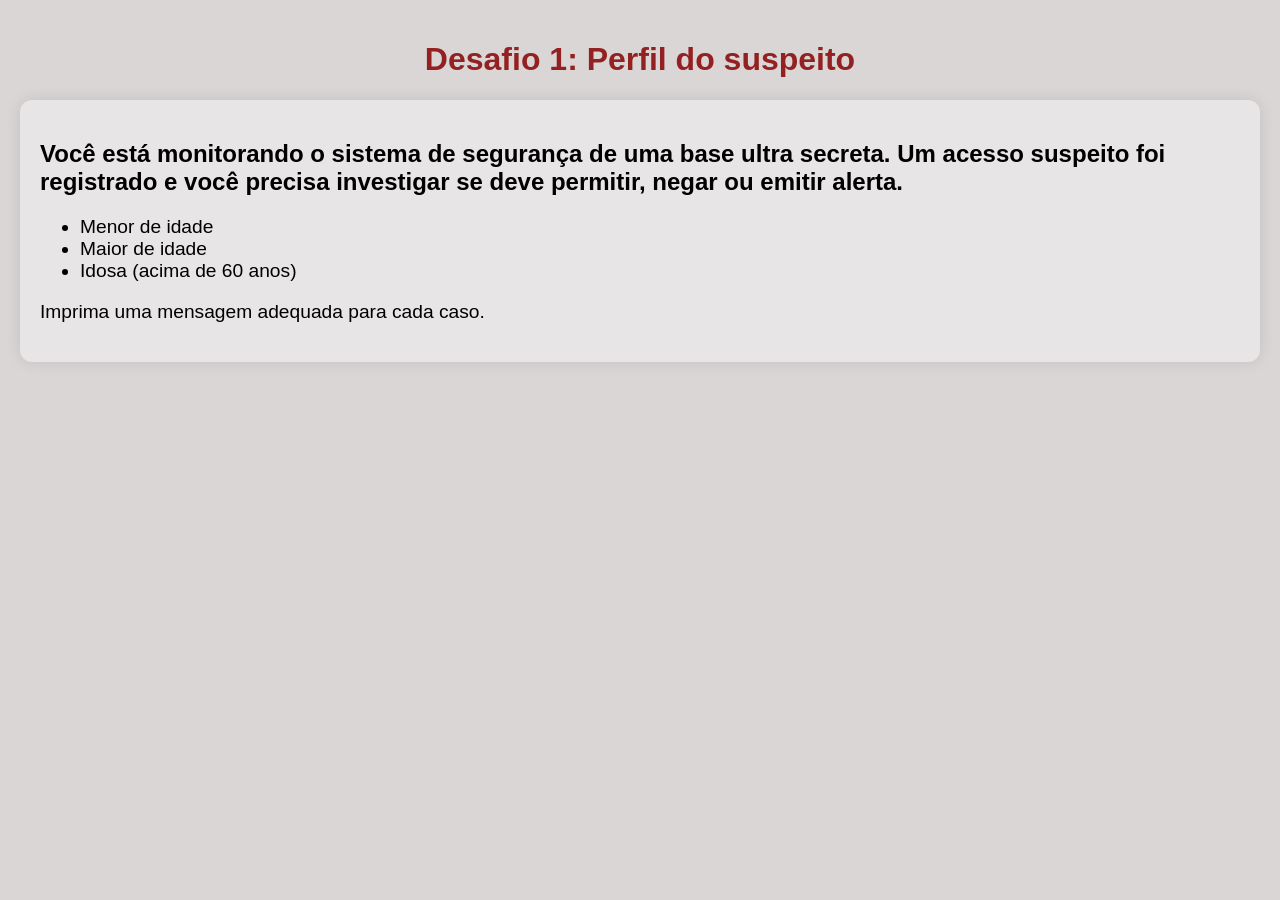
==== exercicios_extras/caso006/index.html @ 0791e9da "Desafio Perfil suspeito" ====
<!DOCTYPE html>
<html lang="pt-BR">
<head>
    <meta charset="UTF-8">
    <meta name="viewport" content="width=device-width, initial-scale=1.0">
    <title>Desafio 1: Perfil do suspeito</title>
    <link rel="stylesheet" href="index.css">
</head>
<body>
    <h1>Desafio 1: Perfil do suspeito</h1>
    <section>
        <h2>Você está monitorando o sistema de segurança de uma base ultra secreta. Um acesso suspeito foi registrado e você precisa investigar se deve permitir, negar ou emitir alerta.</h2>
        <ul>
            <li>Menor de idade</li>
            <li>Maior de idade</li>
            <li>Idosa (acima de 60 anos)</li>
        </ul>
    <p>Imprima uma mensagem adequada para cada caso.</p>
    </section>
<script src="index.js"></script>
</body>
</html>
---- exercicios_extras/caso006/index.css ----
body {
    font-family: Arial, sans-serif;
    background-color: rgba(196, 190, 190, 0.616);
    margin: 0;
    padding: 20px;
}

::selection{
    background-color: rgba(109, 88, 63, 0.705);
    color: #000000;
}

h1{
    text-align: center;
    color: rgb(148, 33, 33);
}

section {
    margin: 0 auto;
    background: rgb(231, 229, 229);
    padding: 20px;
    border-radius: 12px;
    box-shadow: 0 0 15px rgba(0,0,0,0.1);
}

p, ul{
    font-size: 1.2rem;
}
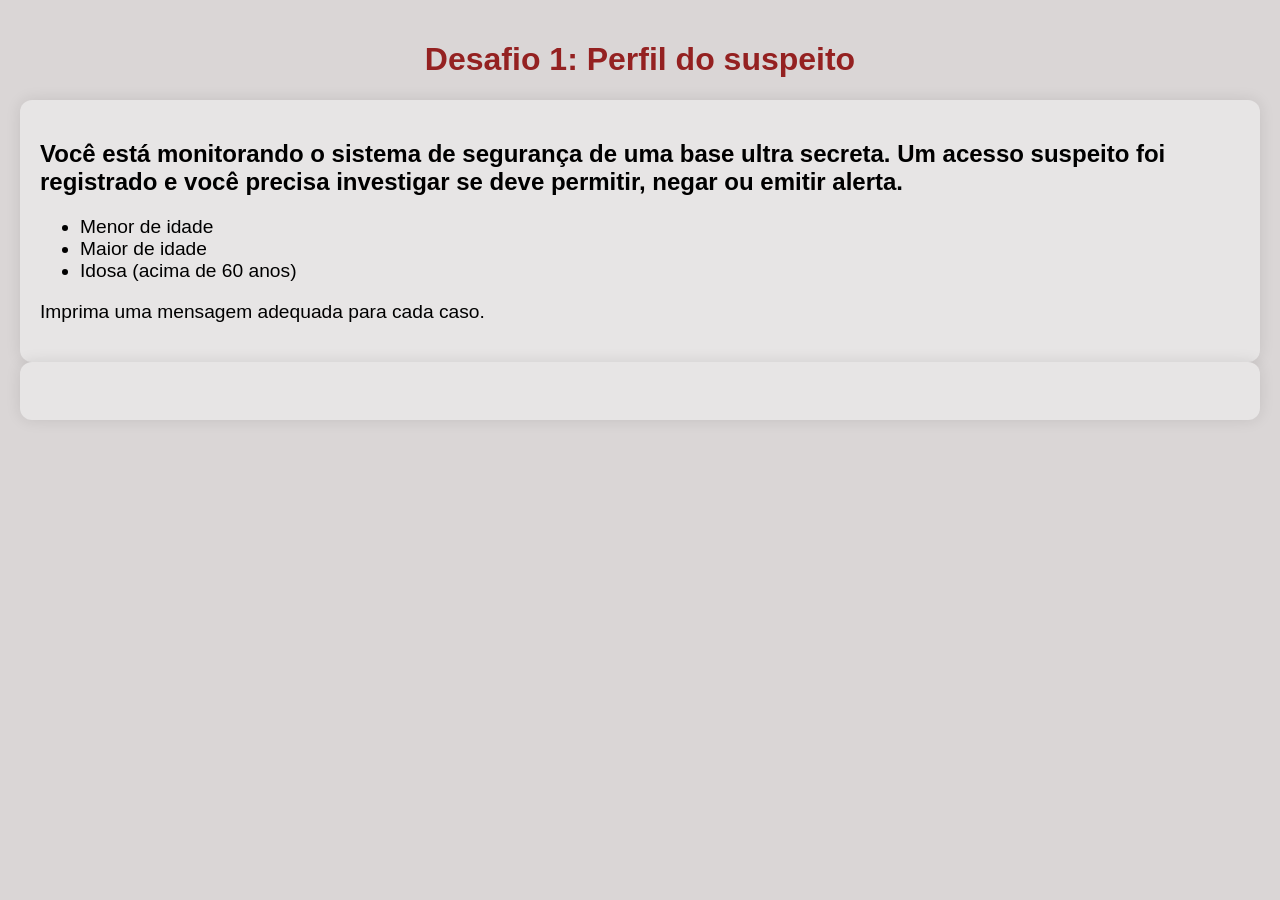
==== commit 4faed0ca: "Atualizações" ====
--- a/exercicios_extras/caso006/index.html
+++ b/exercicios_extras/caso006/index.html
@@ -17,6 +17,10 @@
         </ul>
     <p>Imprima uma mensagem adequada para cada caso.</p>
     </section>
+
+    <section>
+        <img src="" alt="">
+    </section>
 <script src="index.js"></script>
 </body>
 </html>
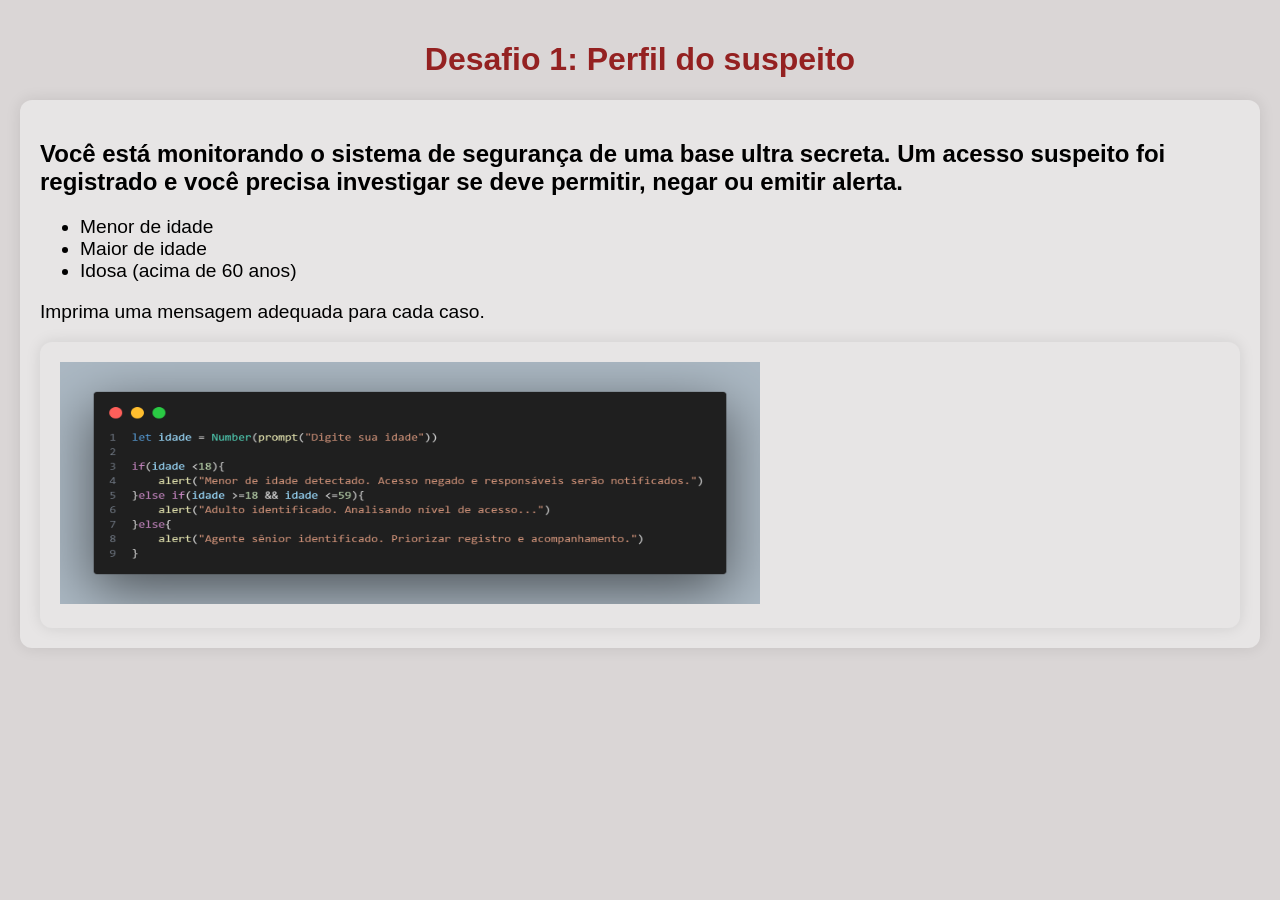
==== commit c9ff11dd: "Atualizações" ====
--- a/exercicios_extras/caso006/index.html
+++ b/exercicios_extras/caso006/index.html
@@ -16,11 +16,13 @@
             <li>Idosa (acima de 60 anos)</li>
         </ul>
     <p>Imprima uma mensagem adequada para cada caso.</p>
+
+    <section>
+        <img src="/exercicios_extras/img/resolucao006.png" alt="Resolução 006" width="700" height="242">
+    </section>
     </section>
 
-    <section>
-        <img src="" alt="">
-    </section>
+
 <script src="index.js"></script>
 </body>
 </html>
--- a/exercicios_extras/caso006/index.css
+++ b/exercicios_extras/caso006/index.css
@@ -25,4 +25,4 @@
 
 p, ul{
     font-size: 1.2rem;
-}+}
